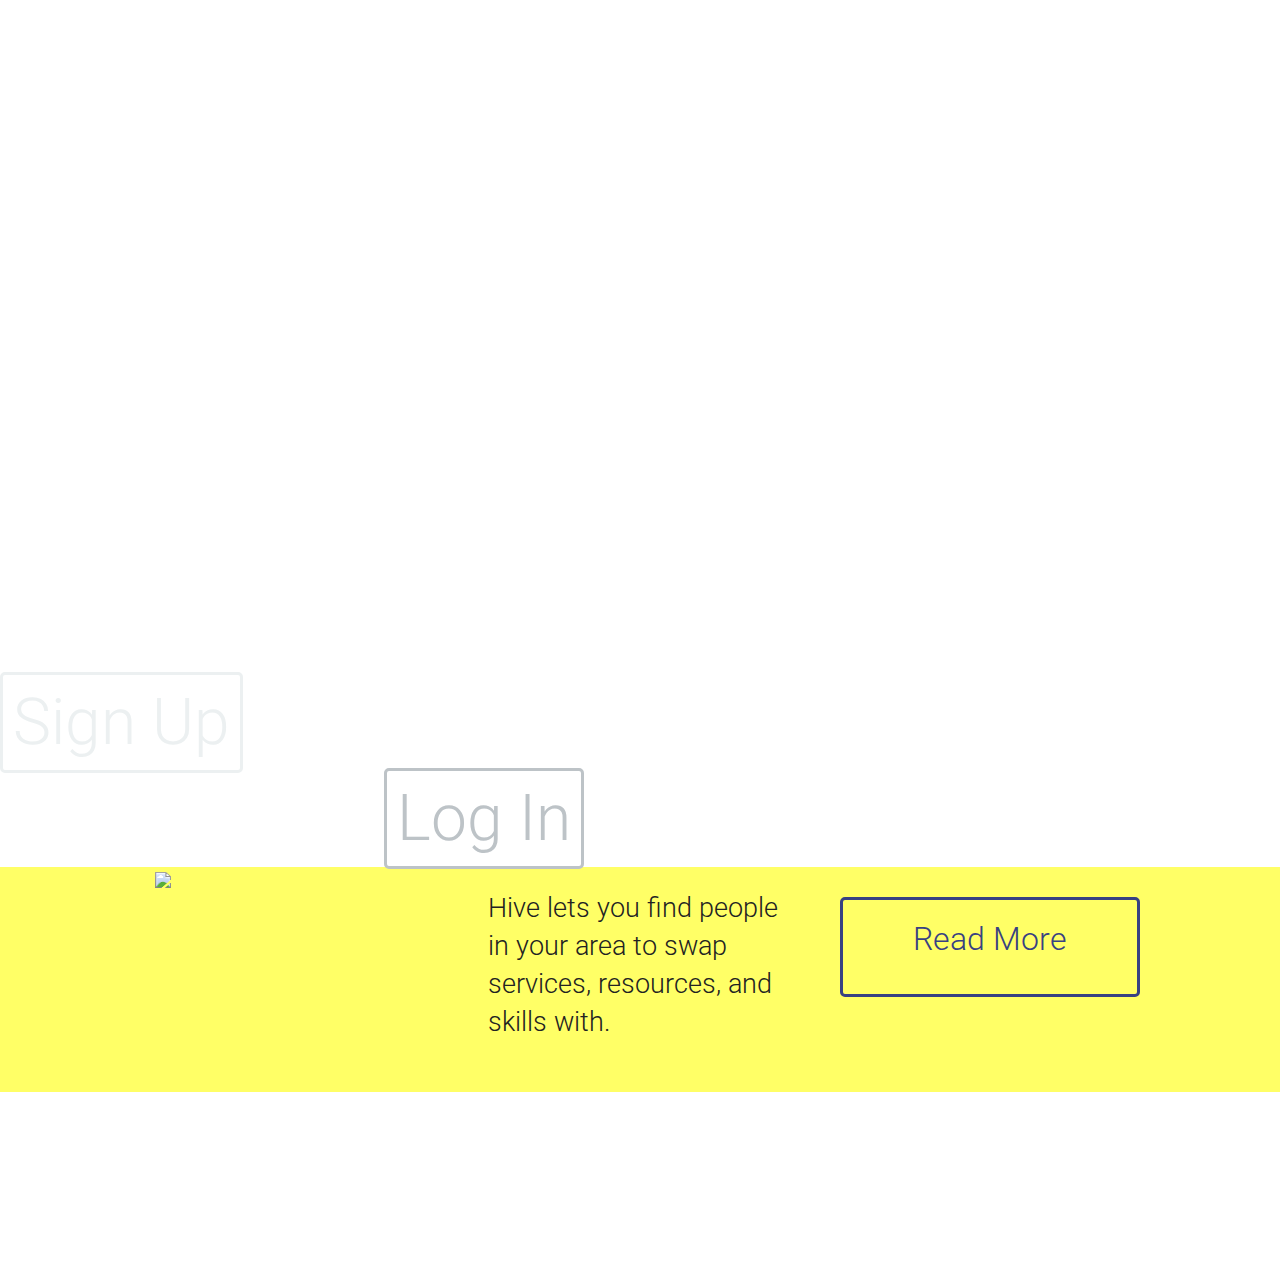
==== index.html @ 9aa3e90f "HTML, CSS, Images, & Foundations" ====
<!doctype html>
<html class="no-js" lang="en">
  <head>
    <meta charset="utf-8" />
    <meta name="viewport" content="width=device-width, initial-scale=1.0" />
    <title>HIVE</title>
    <link rel="stylesheet" href="css/foundation.min.css" />
    <script src="js/vendor/modernizr.js"></script>
    <script src="js/main.js"></script>
    <link href="css/style.css" rel="stylesheet">
    <script src="https://maps.googleapis.com/maps/api/js?v=3.exp"></script>
  <link href='http://fonts.googleapis.com/css?family=Roboto:400,300,100,500' rel='stylesheet' type='text/css'>


<!-- BEGIN GOOGLE MAP API-->

   <script>

   function initialize() {

     var mapOptions = {
       zoom: 14,
       center: new google.maps.LatLng(41.88, -87.66),
       disableDefaultUI: false
     }
      var styles = [{"featureType":"all","elementType":"labels.text.fill","stylers":[{"saturation":36},{"color":"#000000"},{"lightness":40}]},{"featureType":"all","elementType":"labels.text.stroke","stylers":[{"visibility":"on"},{"color":"#000000"},{"lightness":16}]},{"featureType":"all","elementType":"labels.icon","stylers":[{"visibility":"off"}]},{"featureType":"administrative","elementType":"geometry.fill","stylers":[{"color":"#000000"},{"lightness":20}]},{"featureType":"administrative","elementType":"geometry.stroke","stylers":[{"color":"#000000"},{"lightness":17},{"weight":1.2}]},{"featureType":"administrative","elementType":"labels.text.fill","stylers":[{"color":"#4a7847"}]},{"featureType":"administrative","elementType":"labels.text.stroke","stylers":[{"color":"#2c2828"}]},{"featureType":"landscape","elementType":"geometry","stylers":[{"color":"#000000"},{"lightness":20}]},{"featureType":"poi","elementType":"geometry","stylers":[{"color":"#000000"},{"lightness":21}]},{"featureType":"road.highway","elementType":"geometry.fill","stylers":[{"color":"#294726"},{"lightness":17}]},{"featureType":"road.highway","elementType":"geometry.stroke","stylers":[{"color":"#000000"},{"lightness":29},{"weight":0.2}]},{"featureType":"road.arterial","elementType":"all","stylers":[{"visibility":"off"}]},{"featureType":"road.arterial","elementType":"geometry","stylers":[{"color":"#364431"},{"lightness":18}]},{"featureType":"road.arterial","elementType":"labels.text","stylers":[{"visibility":"on"},{"color":"#ffffff"}]},{"featureType":"road.arterial","elementType":"labels.text.fill","stylers":[{"color":"#6c6a6a"}]},{"featureType":"road.arterial","elementType":"labels.text.stroke","stylers":[{"color":"#1f2624"}]},{"featureType":"road.local","elementType":"all","stylers":[{"visibility":"on"}]},{"featureType":"road.local","elementType":"geometry","stylers":[{"color":"#2d381f"},{"lightness":16}]},{"featureType":"road.local","elementType":"labels.text","stylers":[{"visibility":"off"}]},{"featureType":"transit","elementType":"geometry","stylers":[{"color":"#000000"},{"lightness":19}]},{"featureType":"water","elementType":"geometry","stylers":[{"color":"#0f252e"},{"lightness":17}]}];
       var map = new google.maps.Map(document.getElementById('map-canvas'),mapOptions);
       var logoDiv = document.getElementById('logoDiv');
       var signUpDiv = document.getElementById('signUp');
       var logInDiv = document.getElementById('logIn');
       map.controls[google.maps.ControlPosition.BOTTOM_CENTER].push(logoDiv);
       map.controls[google.maps.ControlPosition.TOP_LEFT].push(signUpDiv);
       map.controls[google.maps.ControlPosition.TOP_RIGHT].push(logInDiv);
       map.setOptions({styles: styles});


   }
     google.maps.event.addDomListener(window, 'load', initialize);
   </script>
  </head>

  <body>
  <div id="map-canvas"></div>
  <div id="logoDiv"></div>
  <div><a href="#" data-reveal-id="signupbtn" id="signUp">Sign Up</a></div>
  <div><a href="#" data-reveal-id="loginbtn" id="logIn">Log In</a></div>

  <!--Below map canvas-->


  <section class="about">
  <div class="row">
    <div class="small-4 columns text-left">
  <img id="logo-btm" src="img/hiveLogo12.png">
</div>
<div class="small-4 columns">
  <h3 class="opensans mission">Hive lets you find people in your area to swap services, resources, and skills with.</h3>
</div>
<div class="small-4 columns readmore"><a href="#">Read More</a></div>
</div>

</section>

<!--begin sign up modal-->

<div id="signupbtn" class="reveal-modal" data-reveal aria-labelledby="signupbtn" aria-hidden="true" role="dialog">
  <div class="row">
  <div class="small-12 columns text-center">
    <h1 class="opensans">Welcome to hive, you're almost in.</h1><a class="close-reveal-modal" aria-label="Close">&#215;</a>
  </div>
</div>
<div class="row">
  <div class="small-6 columns text-center"><button class="large">Sign up using Facebook</button>
  </div>
  <div class="small-6 columns text-center"><button class="large alert">Sign up using Google</button>
  </div>
</div>
<div class="row">
  <div class="small-12 columns text-center">
    <h3>Or, create account using an email address:<h3>
    </div>
  </div>
<form action="/signup" method="post" target="_blank">
    <fieldset><legend>Personal Info:</legend>

  <div class="row">
    <div class="small-12 columns">
      <div class="row">
        <div class="small-3 columns">

          <label for="name-label" class="right inline">First and last name</label>
        </div>
        <div class="small-6 columns">
          <input type="text" id="name-label" name="name" placeholder="First Name and last name">
        </div>
        <div class="small-3 columns">
          <p>Only your first name will be visible to other users.</small></p>
        </div>
      </div>
    </div>
  </div>

  <div class="row">
    <div class="small-12 columns">
      <div class="row">
        <div class="small-3 columns">
          <label for="email-label" class="right inline">Email</label>
        </div>
        <div class="small-6 columns">
          <input type="email" id="email-label" name="email" placeholder="Email">
        </div>
        <div class="small-3 columns">
          <p></small></p>
        </div>
      </div>
    </div>
  </div>
  <div class="row">
    <div class="small-12 columns">
      <div class="row">
        <div class="small-3 columns">
          <label for="phone-label" class="right inline">Phone Number</label>
        </div>
        <div class="small-6 columns end">
          <input type="tel" id="phone-label" name="phone" placeholder="Phone Number">
        </div>
      </div>
    </div>
  </div>
  <div class="row">
    <div class="small-12 columns">
      <div class="row">
        <div class="small-3 columns">
          <label for="password-label" class="right inline">Password</label>
        </div>
        <div class="small-6 columns end">
          <input type="password" id="password-label" name="password" placeholder="Password">
        </div>
      </div>
      <div class="row">
        <div class="small-3 columns">
          <label for="password-label2" class="right inline">Please reenter your password</label>
        </div>
        <div class="small-6 columns end">
          <input type="password" id="password-label2" name="password-check" placeholder="Please reenter your password">
        </div>
      </div>
    </div>
  </div>
</fieldset>

  <div class="row">
    <div class="small-6 small-offset-3 columns text-center">
      <h4 class="opensans">Below, please enter the skills, services, or whatever else you want to trade with other people</h4>
    </div>
  </div>
  <div class="row">
    <div class="small-12 columns">
      <div class="row">
        <div class="small-3 columns">
          <label for="skill-label-1" class="right inline">First skill offered</label>
        </div>
        <div class="small-6 columns end">
          <input type="text" id="skill-label-1" name="skill1" placeholder="First skill offered">
        </div>
      </div>
    </div>
  </div>
  <div class="row">
    <div class="small-12 columns">
      <div class="row">
        <div class="small-3 columns">
          <label for="skill-label-2" class="right inline">Second skill offered</label>
        </div>
        <div class="small-6 columns end">
          <input type="text" id="skill-label-2" name="skill2" placeholder="Second skill offered">
        </div>
      </div>
    </div>
  </div>
  <div class="row">
    <div class="small-12 columns">
      <div class="row">
        <div class="small-3 columns">
          <label for="skill-label-3" class="right inline">Third skill offered</label>
        </div>
        <div class="small-6 columns end">
          <input type="text" id="skill-label-3" name="skill3" placeholder="Third skill offered">
        </div>
      </div>
    </div>
  </div>
  <div class="row">
    <div class="small-12 columns">
      <div class="row">
        <div class="small-3 columns">
          <label for="skill-label-4" class="right inline">Fourth skill offered</label>
        </div>
        <div class="small-6 columns end">
          <input type="text" id="skill-label-4" name="skill4" placeholder="Fourth skill offered">
        </div>
      </div>
    </div>
  </div>
  <div class="row">
    <div class="small-12 columns">
      <div class="row">
        <div class="small-3 columns">
          <label for="pic" class="right inline">Profile Pic</label>
        </div>
        <div class="small-6 columns">
          <input type="file" id="pic" name="pic" accept="/image" placeholder="Profile Picture">
        </div>
        <div class="small-3 columns">
          <p>Use a picture that clearly shows your face, so others can find you during an exchange.</small></p>
        </div>
      </div>
    </div>
  </div>
  <div class="row">
    <div class="small-12 columns">
      <div class="row">
        <div class="small-12 columns text-center">
          <button type="submit" id="submit">Create Account</button>
          <a class="close-reveal-modal" aria-label="Close">&#215;</a>
        </div>
      </div>
    </div>
  </div>

</form>
</div>

<!--end sign up modal

begin log in modal-->
<div id="loginbtn" class="reveal-modal text-center" data-reveal aria-labelledby="loginbtn" aria-hidden="true" role="dialog">
    <div class="row">
        <a class="close-reveal-modal" aria-label="Close">&#215;</a>
      </div>
  <div class="row">
    <div class="small-12 columns">
      <a href="#" class="button large">Log in with Facebook</a>
</div>
</div>
<div class="row">
  <div class="small-12 columns">
    <a href="#" class="button alert large">Log in with Google</a>
</div>
</div>
<form action="/login" method="post" target="_blank">
  <fieldset><legend>Or, Log in with email</legend>
<div class="row">
  <div class="small-3 columns">
    <label for="email-login" class="right inline">Email address</label>
  </div>
  <div class="small-6 columns end">
    <input type="email" id="email-login" name="email" placeholder="Email address">
  </div>
</div>
<div class="row">
  <div class="small-3 columns">
    <label for="password-login" class="right inline">Password</label>
  </div>
  <div class="small-6 columns end">
    <input type="password" id="password-login" name="password" placeholder="Password">
  </div>
</div>
<button type="submit" id="submit">Log In</button>
</fieldset>
</form>

</div>
<!--END LOGIN MODAL-->



    <script src="js/vendor/jquery.js"></script>
    <script src="js/foundation.min.js"></script>
    <script>
      $(document).foundation();
    </script>
  </body>
</html>
---- css/style.css ----
body{
  font-family: 'Roboto', sans-serif;
  font-weight: 300;
}
#map-canvas {
  height: 75%;
  width: 100%;
}
#logoDiv {
/*background-image: url("../img/ship1small.png");*/
  background-repeat: no-repeat;
  width: 800px;
  height: 600px;
  text-align: center;
  position: absolute;

}

#signUp{
  border: 3px solid #ecf0f1;
  /*background-color: #3B5C82;*/
  text-align: center;
  font-size: 4em;
  color: #ecf0f1;
  margin-top: 30%;
  padding: 10px 10px 10px 10px;
  margin-right: 30%;
  width: 200px;
  height: 100px;
  border-radius: 5px;
  text-decoration: none;
  font-family: 'Roboto', sans-serif;
  font-weight: 300;

}
#logIn{
  border: 3px solid #bdc3c7;
  font-size: 4em;
  text-align: center;
  color: #bdc3c7;
  margin-left: 30%;
  margin-top: 30%;
  padding: 10px 10px 10px 10px;
  width: 200px;
  height: 100px;
  /*background-color: #384182;*/
  border-radius: 5px;
  font-family: 'Roboto', sans-serif;
  font-weight: 300;
}
.readmore{
  margin-top: 30px;
  padding: 15px 10px 15px 10px;
  border: 3px solid #384182;
  /*background-color: #3B5C82;*/
  text-align: center;
  font-size: 2em;
  color: #384182;
  width: 300px;
  height: 100px;
  border-radius: 5px;
  text-decoration: none;
  font-family: 'Roboto', sans-serif;
  font-weight: 300;

}
.opensans{
font-family: 'Roboto', sans-serif;
  font-weight: 300;
}
.container-center{
  margin: 0 40px;
  text-align: center;
}

.about {
  background-color: #FFFF66;
  height: 25%;
}

.mission{
  padding-top: 20px;
}


.sign-up-page{
  background-color: #FFFF66;
  color: #384182;
  margin-bottom: 20px;
}
button{
  border-radius: 3px;
  font-family: 'Roboto', sans-serif;
  font-weight: 300;
}
.large{
  border-radius: 3px;
  font-family: 'Roboto', sans-serif;
  font-weight: 300;
}
input{
  border-radius: 3px;
  font-family: 'Roboto', sans-serif;
  font-weight: 300;

}
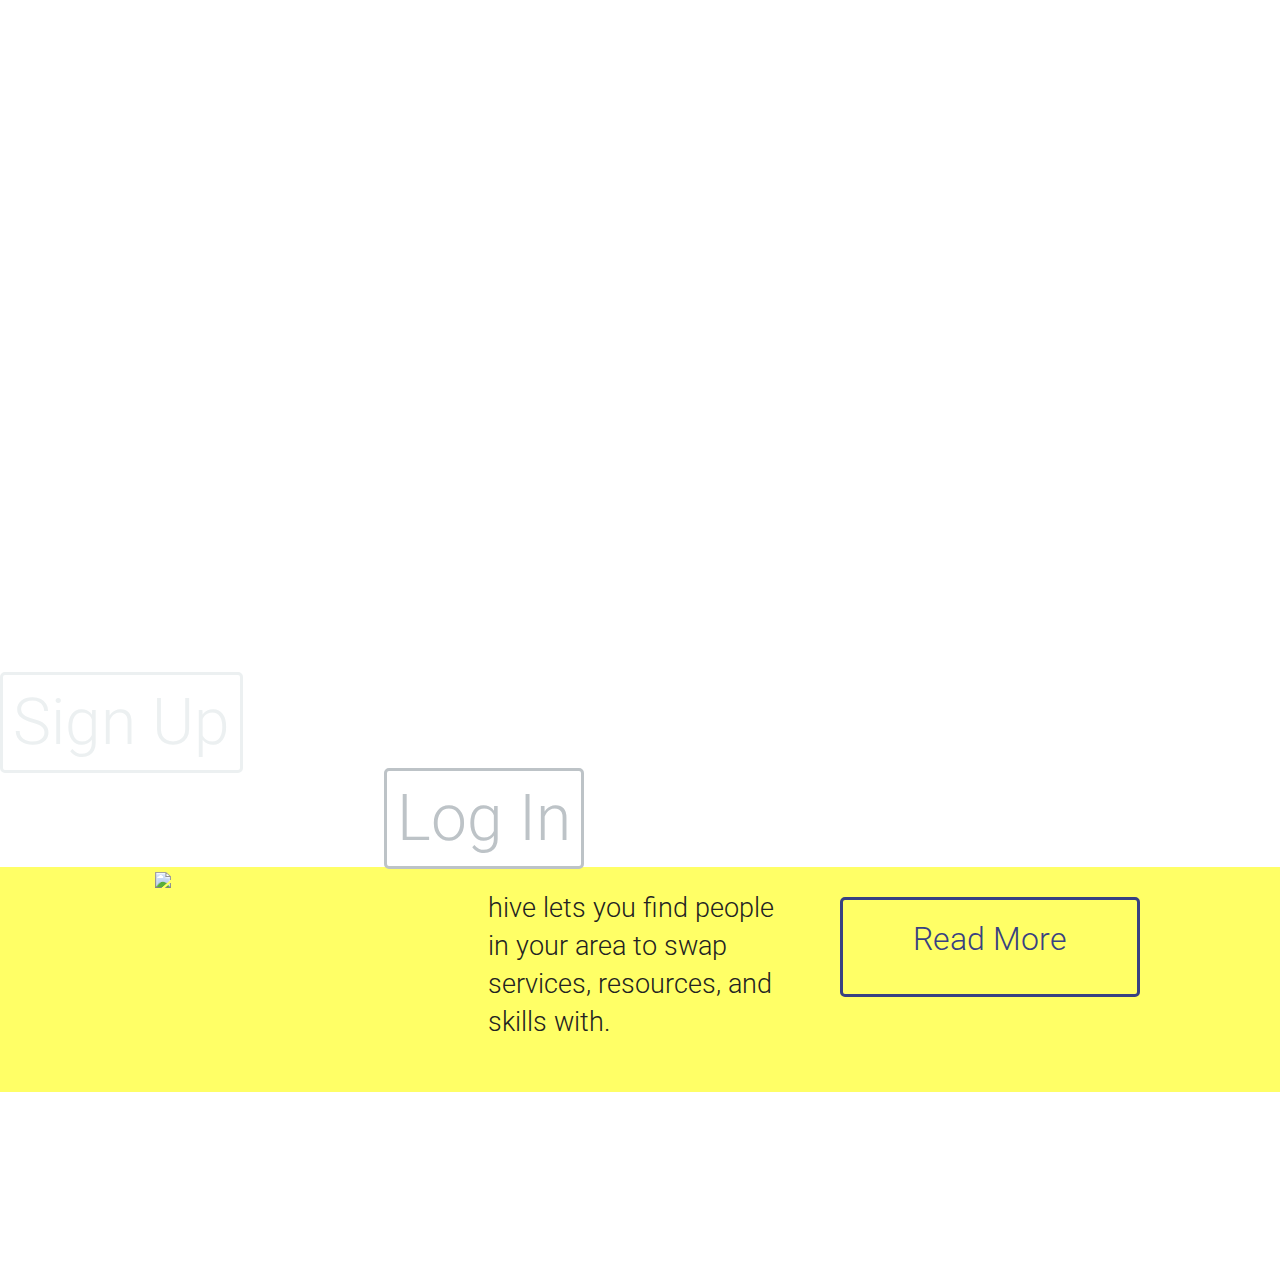
==== commit d0affc06: "sign up modal layout" ====
--- a/index.html
+++ b/index.html
@@ -54,7 +54,7 @@
   <img id="logo-btm" src="img/hiveLogo12.png">
 </div>
 <div class="small-4 columns">
-  <h3 class="opensans mission">Hive lets you find people in your area to swap services, resources, and skills with.</h3>
+  <h3 class="opensans mission">hive lets you find people in your area to swap services, resources, and skills with.</h3>
 </div>
 <div class="small-4 columns readmore"><a href="#">Read More</a></div>
 </div>
@@ -147,6 +147,21 @@
       </div>
     </div>
   </div>
+  <div class="row">
+    <div class="small-12 columns">
+      <div class="row">
+        <div class="small-3 columns">
+          <label for="pic" class="right inline">Profile Pic</label>
+        </div>
+        <div class="small-6 columns">
+          <input type="file" id="pic" name="pic" accept="/image" placeholder="Profile Picture">
+        </div>
+        <div class="small-3 columns">
+          <p>Use a picture that clearly shows your face, so others can find you during an exchange.</small></p>
+        </div>
+      </div>
+    </div>
+  </div>
 </fieldset>
 
   <div class="row">
@@ -198,21 +213,6 @@
         </div>
         <div class="small-6 columns end">
           <input type="text" id="skill-label-4" name="skill4" placeholder="Fourth skill offered">
-        </div>
-      </div>
-    </div>
-  </div>
-  <div class="row">
-    <div class="small-12 columns">
-      <div class="row">
-        <div class="small-3 columns">
-          <label for="pic" class="right inline">Profile Pic</label>
-        </div>
-        <div class="small-6 columns">
-          <input type="file" id="pic" name="pic" accept="/image" placeholder="Profile Picture">
-        </div>
-        <div class="small-3 columns">
-          <p>Use a picture that clearly shows your face, so others can find you during an exchange.</small></p>
         </div>
       </div>
     </div>
